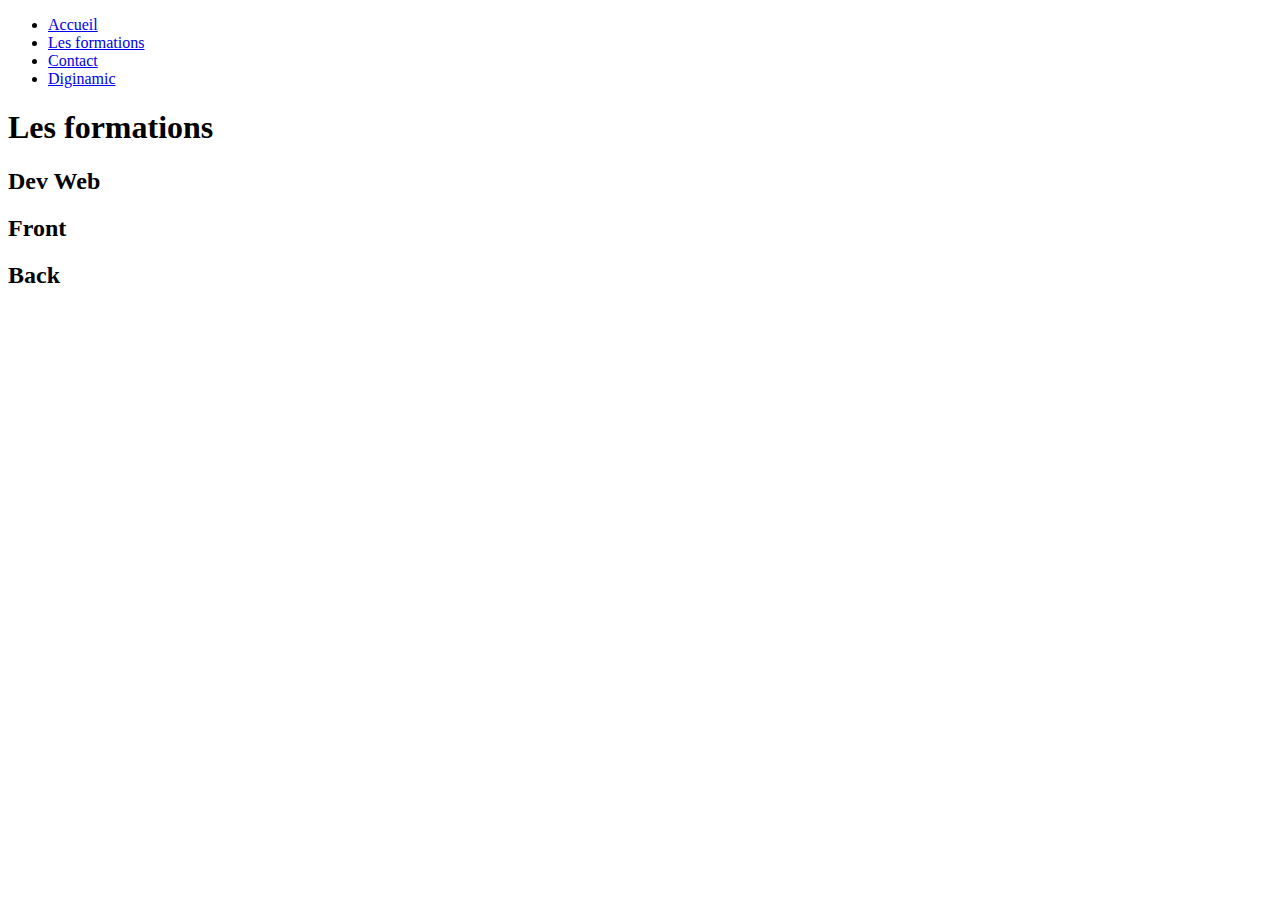
==== formation.html @ 837b2fb4 "first commit" ====
<!DOCTYPE html>
<html lang="en">
<head>
  <meta charset="UTF-8">
  <meta http-equiv="X-UA-Compatible" content="IE=edge">
  <meta name="viewport" content="width=device-width, initial-scale=1.0">
  <title>Formations</title>
</head>
<body>
  <header>
    <nav>
      <ul>
        <li><a href="index.html"> Accueil</a></li>
        <li><a href="formation.html">Les formations</a></li>
        <li><a href="index.html#contact">Contact</a></li>
        <li><a href="https://www.diginamic.fr" target="_blank">Diginamic</a></li>
      </ul>
    </nav>
  </header>

  <main>
    <h1>Les formations</h1>
    <h2>Dev Web</h2>
    <h2>Front</h2>
    <h2>Back</h2>
  </main>

</body>
</html>
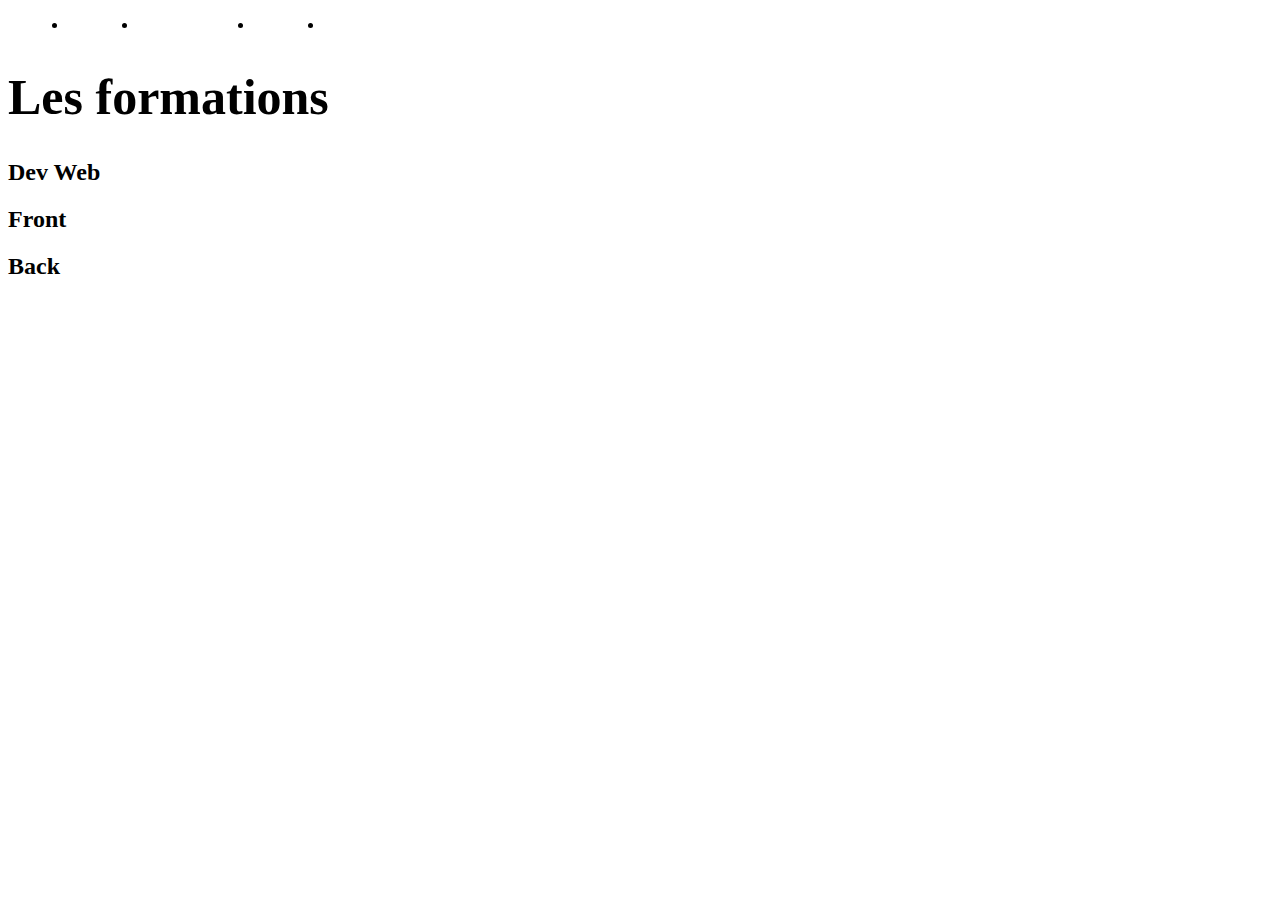
==== commit b908baf1: "Partie CSS" ====
--- a/formation.html
+++ b/formation.html
@@ -4,7 +4,15 @@
   <meta charset="UTF-8">
   <meta http-equiv="X-UA-Compatible" content="IE=edge">
   <meta name="viewport" content="width=device-width, initial-scale=1.0">
+  <link rel="stylesheet" href="assets/style.css">
   <title>Formations</title>
+
+  <style>
+    h1{
+      font-size: 50px;
+    }
+  </style>
+  
 </head>
 <body>
   <header>
--- a/assets/style.css
+++ b/assets/style.css
@@ -0,0 +1,35 @@
+
+
+header ul{
+  display:flex;
+}
+
+a {
+  color: white;
+}
+
+a:hover {
+  color:#ffa38c;
+}
+
+header li {
+  margin-left: 20px;
+}
+
+tr:nth-child(even){
+  background-color: aliceblue;
+  color: black;
+}
+
+.sombre {
+  background-color: rgb(20, 45, 45);
+  color: white;
+}
+
+#listes{
+  display: flex;
+}
+
+#listes div{
+  width: 50%;
+}